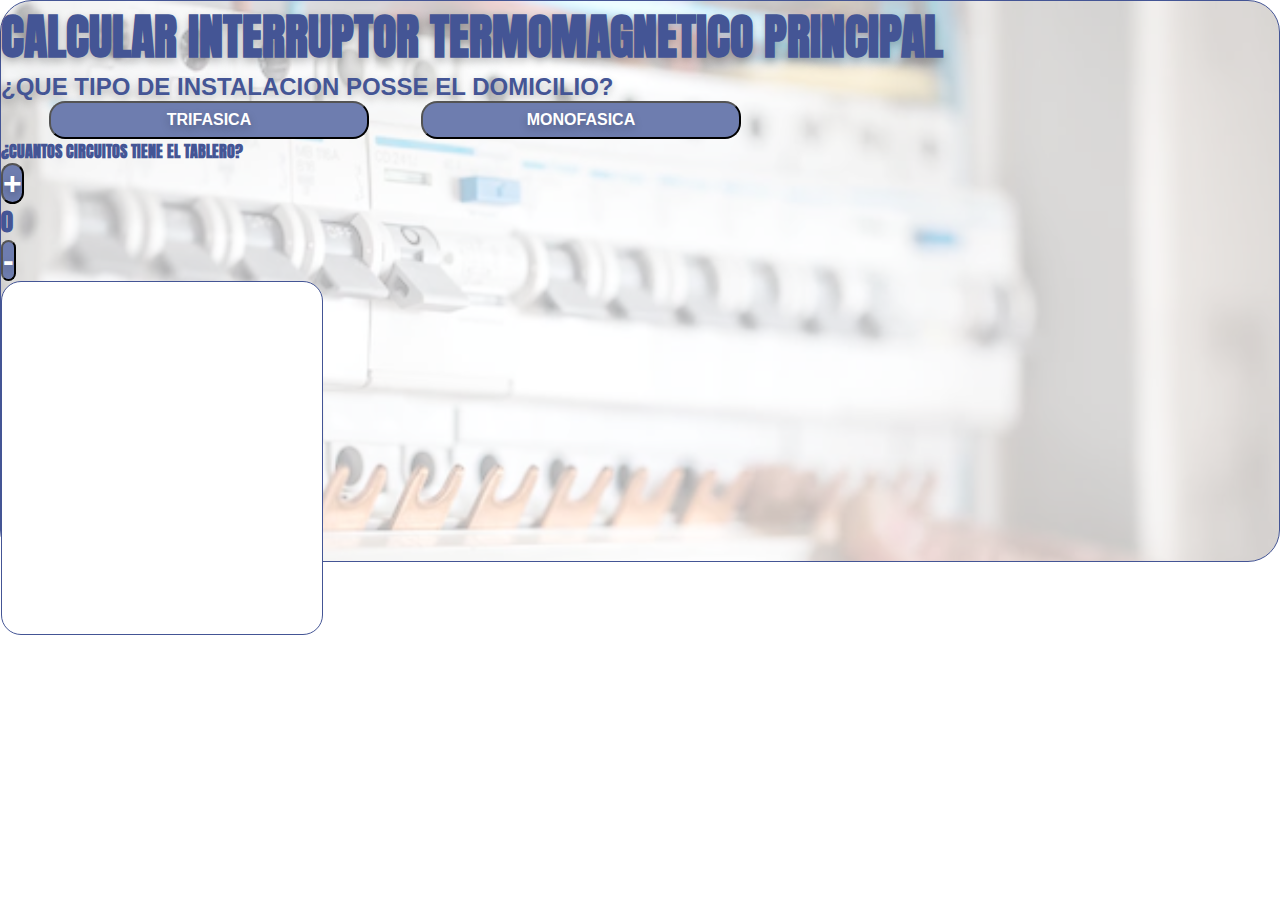
==== pages/idp.html @ 4f12b226 "Contador completado" ====
<!DOCTYPE html>
<html lang="es">
<head>
    <meta charset="UTF-8">
    <meta http-equiv="X-UA-Compatible" content="IE=edge">
    <meta name="viewport" content="width=device-width, initial-scale=1.0">
    <link href="https://cdn.jsdelivr.net/npm/bootstrap@5.1.3/dist/css/bootstrap.min.css" rel="stylesheet" integrity="sha384-1BmE4kWBq78iYhFldvKuhfTAU6auU8tT94WrHftjDbrCEXSU1oBoqyl2QvZ6jIW3" crossorigin="anonymous">
    <link rel="stylesheet" href="../css/style.css">
    <link rel="preconnect" href="https://fonts.googleapis.com">
    <link rel="preconnect" href="https://fonts.gstatic.com" crossorigin>
    <link href="https://fonts.googleapis.com/css2?family=Anton&display=swap" rel="stylesheet">
    <title>Tableros</title>
</head>
<body>
    <div class=" container mt-5 mb-5 estructura">
        <div class="row col">
            <div class="col text-center align-items-center">
                <h2 class="titulo mt-3">CALCULAR INTERRUPTOR TERMOMAGNETICO PRINCIPAL</h2>
            </div>
        </div>
        <div class="row container mt-4">
            <div class="row col-6">
                <div class=" container mt-5">
                    <h2 class="subTitulos">¿QUE TIPO DE INSTALACION POSSE EL DOMICILIO?</h2>
                    <button id="trifasica" class="btn-respuesta mt-2">TRIFASICA</button>
                    <button id="monofasica" class="btn-respuesta mt-4">MONOFASICA</button>
                    <div class=" container  d-flex flex-row mt-4 text-center justify-content-center">
                        <div class="row">
                            <h4>¿CUANTOS CIRCUITOS TIENE EL TABLERO?</h4>
                            <button class="btn-suma col-4">+</button>
                            <h2 class="nCircuitos col-4">0</h2>
                            <button class="btn-resta col-4">-</button>
                        </div>
                    </div>
                </div>
            </div>
            <div id="resultado" class="resultado row col-6 cuadroRespuesta mt-5 w-50 ms-2">
            </div>
        </div>
    </div>
    <script src="https://cdn.jsdelivr.net/npm/bootstrap@5.1.3/dist/js/bootstrap.bundle.min.js" integrity="sha384-ka7Sk0Gln4gmtz2MlQnikT1wXgYsOg+OMhuP+IlRH9sENBO0LRn5q+8nbTov4+1p" crossorigin="anonymous"></script>
    <script src="../js/idp.js"></script>
</body>
</html>
---- css/style.css ----
*{
    margin: 0;
    padding: 0;
    z-index: 0;
}
@import url('https://fonts.googleapis.com/css2?family=Anton&family=Poppins:wght@700&display=swap');

/* 
    font-family: 'Anton', sans-serif;
    font-family: 'Poppins', sans-serif; */

.estructura{
    background-image: url('../img/fondo.svg');
    background-size: cover;
    border-radius: 2rem;
    color: #445595;
    font-family: 'Anton', sans-serif;
    height: 35rem;
    border: solid 0.1rem #445595;
}

.titulo{
    font-size: 3rem;
    text-shadow: 0px 4px 9px rgba(0, 0, 0, 0.25);
}
.subTitulos{
    font-size: 1.5rem;
    font-weight: 800;
    font-family: 'Poppins', sans-serif;
    text-shadow: 0px 4px 9px rgba(0, 0, 0, 0.25)
}
.btn-inicio{
    background-color: #6E7DAF;
    font-family: 'Poppins', sans-serif;
    font-weight: 800;
    font-size: 1rem;
    color: #ffff;
    border-radius: 1rem;
    padding: 0.5rem;
    text-shadow: 0px 4px 9px rgba(0, 0, 0, 0.25);
    margin-left: 3rem;
    width: 40rem;
}
.btn-respuesta{
    background-color: #6E7DAF;
    font-family: 'Poppins', sans-serif;
    font-weight: 800;
    font-size: 1rem;
    color: #ffff;
    border-radius: 1rem;
    padding: 0.5rem;
    text-shadow: 0px 4px 9px rgba(0, 0, 0, 0.25);
    margin-left: 3rem;
    width: 20rem;
}

.cuadroRespuesta{
    background-color: #ffff;
    width: 20rem;
    border-radius: 20PX;
    height: 22rem;
    border: solid 0.1rem #445595;
}

.resultado{
    display: flex;
    align-items: center;
    justify-content: center;
    text-align: center;
    font-size: 20px;
}

.imgResultado{
    width: 200px;
}

.btn-suma{
    background-color: #6E7DAF;
    font-family: 'Poppins', sans-serif;
    font-weight: 800;
    font-size: 2rem;
    color: #ffff;
    border-radius: 1rem;
    padding: 0rem;
    text-shadow: 0px 4px 9px rgba(0, 0, 0, 0.25);
}

.btn-resta{
    background-color: #6E7DAF;
    font-family: 'Poppins', sans-serif;
    font-weight: 800;
    font-size: 2rem;
    color: #ffff;
    border-radius: 1rem;
    padding: 0rem;
    text-shadow: 0px 4px 9px rgba(0, 0, 0, 0.25);
}
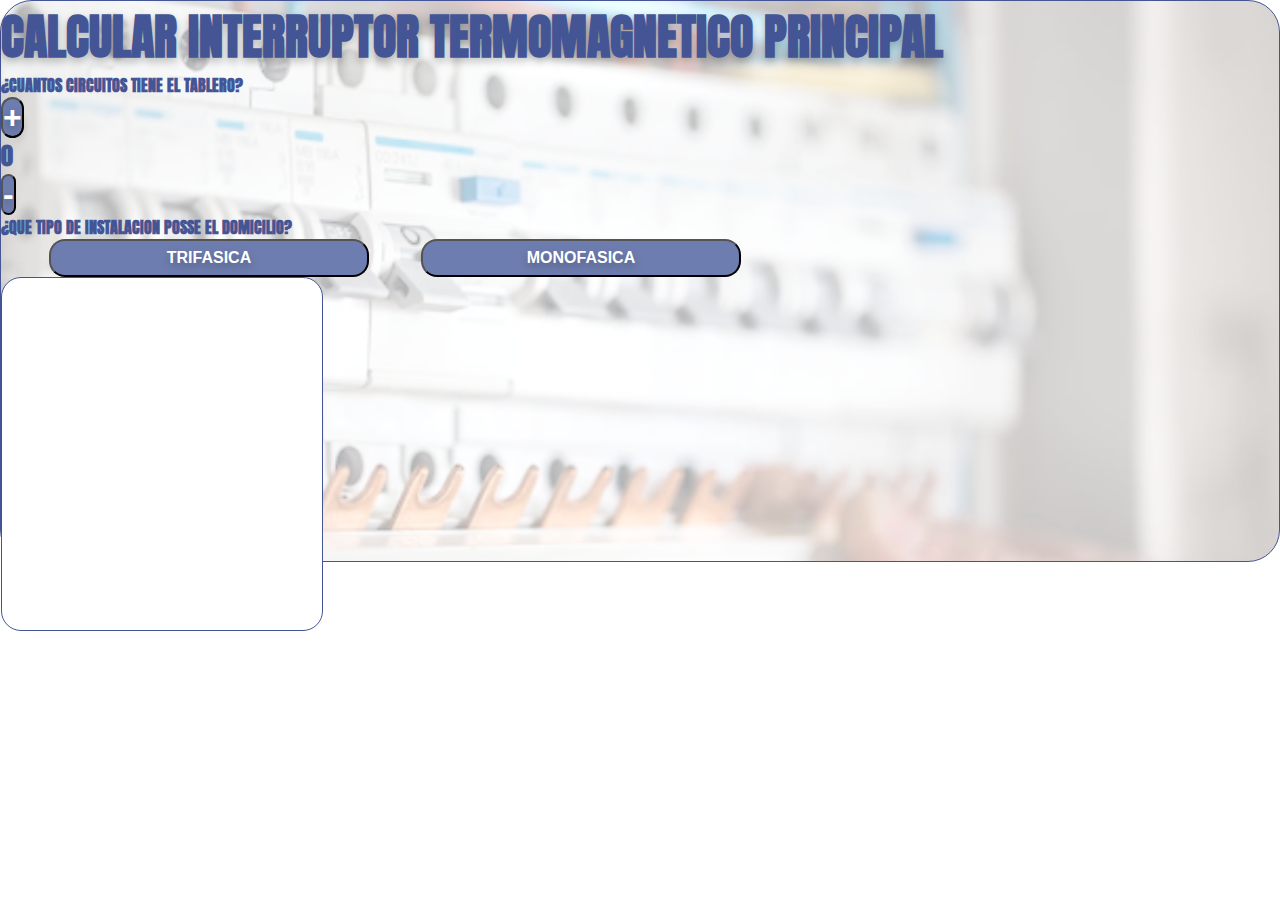
==== commit 22957327: "Entrega de DOM con eventos completada" ====
--- a/pages/idp.html
+++ b/pages/idp.html
@@ -20,24 +20,27 @@
         </div>
         <div class="row container mt-4">
             <div class="row col-6">
-                <div class=" container mt-5">
-                    <h2 class="subTitulos">¿QUE TIPO DE INSTALACION POSSE EL DOMICILIO?</h2>
+                <div class=" container mt-5 text-center">
+                    <div class=" container  d-flex flex-row mt-4 text-center justify-content-center">
+                        <div class="row text-center">
+                            <h4>¿CUANTOS CIRCUITOS TIENE EL TABLERO?</h4>
+                            <button class="btn-suma col-4 mt-3">+</button>
+                            <h2 class="nCircuitos col-4 mt-3">0</h2>
+                            <button class="btn-resta col-4 mt-3">-</button>
+                        </div>
+                    </div>
+                    <h4 class=" mt-4">¿QUE TIPO DE INSTALACION POSSE EL DOMICILIO?</h4>
                     <button id="trifasica" class="btn-respuesta mt-2">TRIFASICA</button>
                     <button id="monofasica" class="btn-respuesta mt-4">MONOFASICA</button>
-                    <div class=" container  d-flex flex-row mt-4 text-center justify-content-center">
-                        <div class="row">
-                            <h4>¿CUANTOS CIRCUITOS TIENE EL TABLERO?</h4>
-                            <button class="btn-suma col-4">+</button>
-                            <h2 class="nCircuitos col-4">0</h2>
-                            <button class="btn-resta col-4">-</button>
-                        </div>
-                    </div>
                 </div>
             </div>
-            <div id="resultado" class="resultado row col-6 cuadroRespuesta mt-5 w-50 ms-2">
+            <div class="row col-6 cuadroRespuesta mt-5 w-50 ms-2 text-center">
+                <div class="resultado1"></div>
+                <h4 class="resultado2"></h4>
             </div>
         </div>
     </div>
+
     <script src="https://cdn.jsdelivr.net/npm/bootstrap@5.1.3/dist/js/bootstrap.bundle.min.js" integrity="sha384-ka7Sk0Gln4gmtz2MlQnikT1wXgYsOg+OMhuP+IlRH9sENBO0LRn5q+8nbTov4+1p" crossorigin="anonymous"></script>
     <script src="../js/idp.js"></script>
 </body>
--- a/css/style.css
+++ b/css/style.css
@@ -71,7 +71,7 @@
 }
 
 .imgResultado{
-    width: 200px;
+    width: 150px;
 }
 
 .btn-suma{
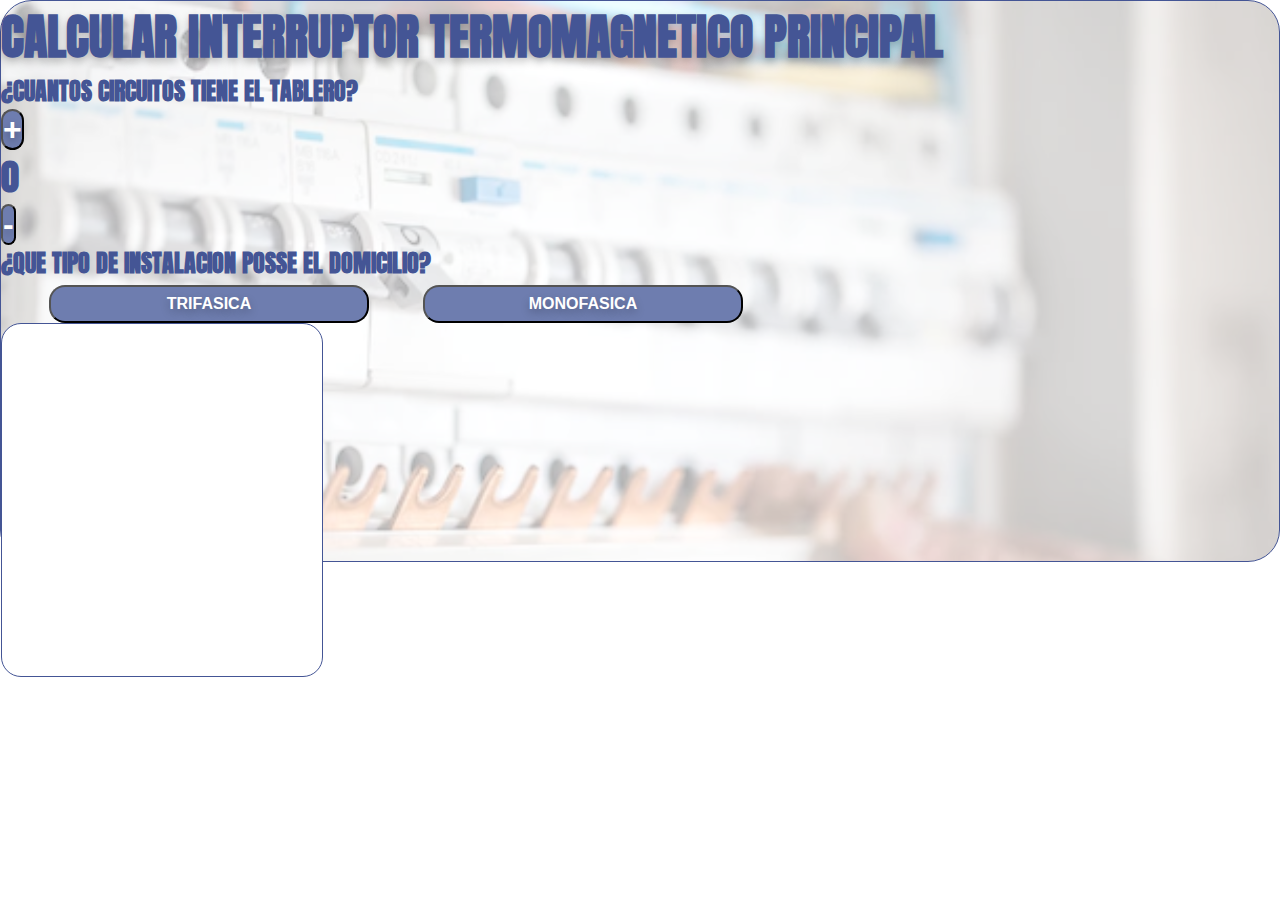
==== commit 0b28657a: "Segunda entrega, Registro completado falta corregir toma de datos de localSotrage" ====
--- a/pages/idp.html
+++ b/pages/idp.html
@@ -16,12 +16,13 @@
         <div class="row col">
             <div class="col text-center align-items-center">
                 <h2 class="titulo mt-3">CALCULAR INTERRUPTOR TERMOMAGNETICO PRINCIPAL</h2>
+                
             </div>
         </div>
-        <div class="row container mt-4">
+        <div class="row container ">
             <div class="row col-6">
                 <div class=" container mt-5 text-center">
-                    <div class=" container  d-flex flex-row mt-4 text-center justify-content-center">
+                    <div class=" container  d-flex flex-row mt-2 text-center justify-content-center">
                         <div class="row text-center">
                             <h4>¿CUANTOS CIRCUITOS TIENE EL TABLERO?</h4>
                             <button class="btn-suma col-4 mt-3">+</button>
@@ -34,7 +35,7 @@
                     <button id="monofasica" class="btn-respuesta mt-4">MONOFASICA</button>
                 </div>
             </div>
-            <div class="row col-6 cuadroRespuesta mt-5 w-50 ms-2 text-center">
+            <div class="row col-6 cuadroRespuesta mt-2 w-50 ms-2 text-center">
                 <div class="resultado1"></div>
                 <h4 class="resultado2"></h4>
             </div>
@@ -42,6 +43,8 @@
     </div>
 
     <script src="https://cdn.jsdelivr.net/npm/bootstrap@5.1.3/dist/js/bootstrap.bundle.min.js" integrity="sha384-ka7Sk0Gln4gmtz2MlQnikT1wXgYsOg+OMhuP+IlRH9sENBO0LRn5q+8nbTov4+1p" crossorigin="anonymous"></script>
+    
     <script src="../js/idp.js"></script>
+    
 </body>
 </html>--- a/css/style.css
+++ b/css/style.css
@@ -17,6 +17,7 @@
     font-family: 'Anton', sans-serif;
     height: 35rem;
     border: solid 0.1rem #445595;
+    font-size: 1.5rem;
 }
 
 .titulo{
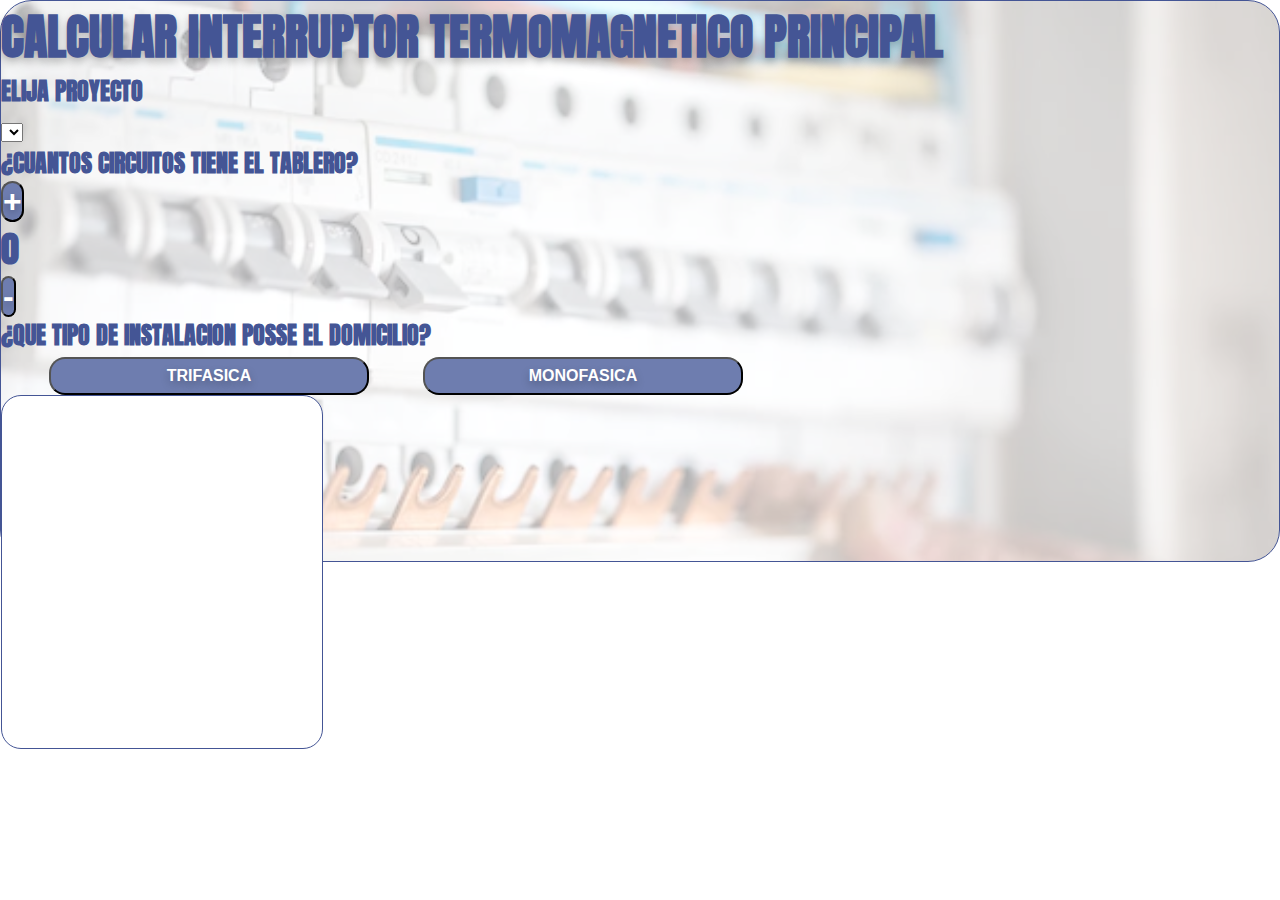
==== commit 7c5e00db: "Continua con errores cambio de pc" ====
--- a/pages/idp.html
+++ b/pages/idp.html
@@ -16,6 +16,8 @@
         <div class="row col">
             <div class="col text-center align-items-center">
                 <h2 class="titulo mt-3">CALCULAR INTERRUPTOR TERMOMAGNETICO PRINCIPAL</h2>
+                <h4>ELIJA PROYECTO</h4>
+                <select id="menuProyectos"></select>
                 
             </div>
         </div>
@@ -44,7 +46,7 @@
 
     <script src="https://cdn.jsdelivr.net/npm/bootstrap@5.1.3/dist/js/bootstrap.bundle.min.js" integrity="sha384-ka7Sk0Gln4gmtz2MlQnikT1wXgYsOg+OMhuP+IlRH9sENBO0LRn5q+8nbTov4+1p" crossorigin="anonymous"></script>
     
-    <script src="../js/idp.js"></script>
+    <script src="../js/index2.js"></script>
     
 </body>
 </html>